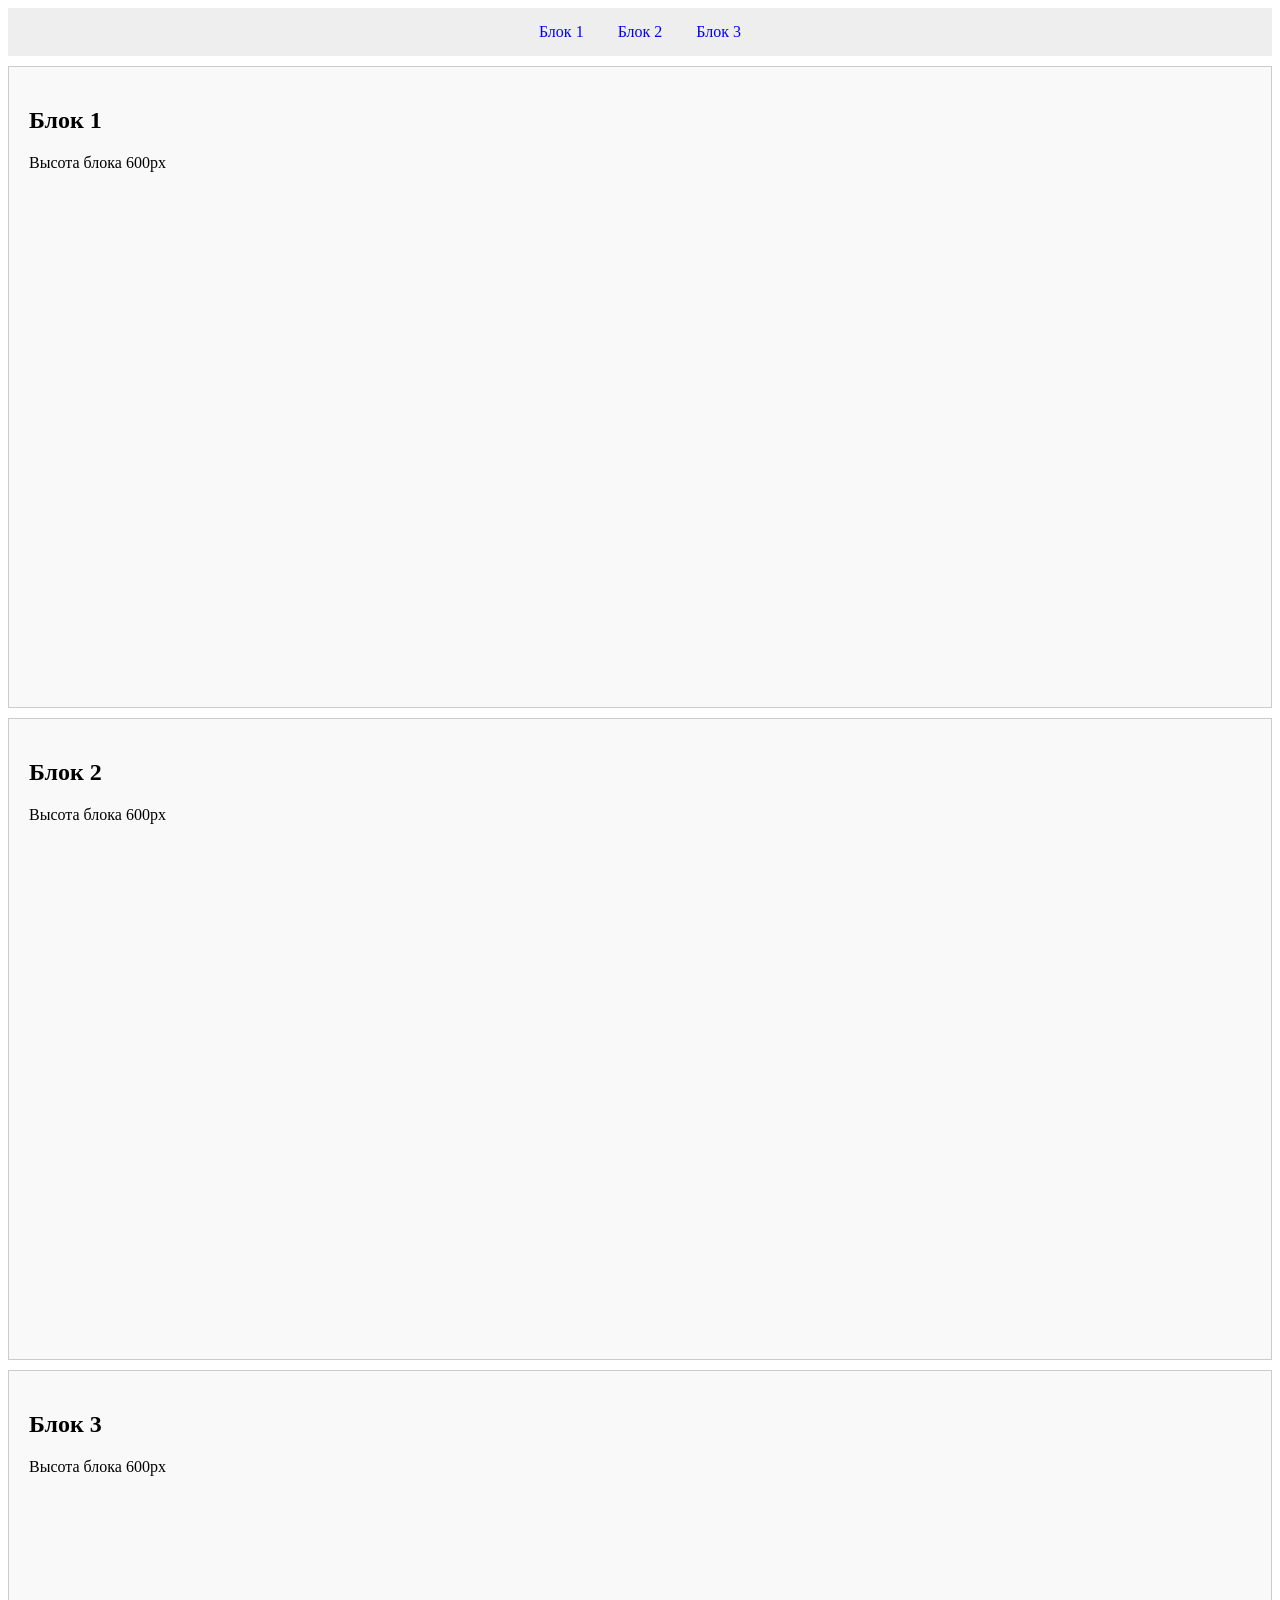
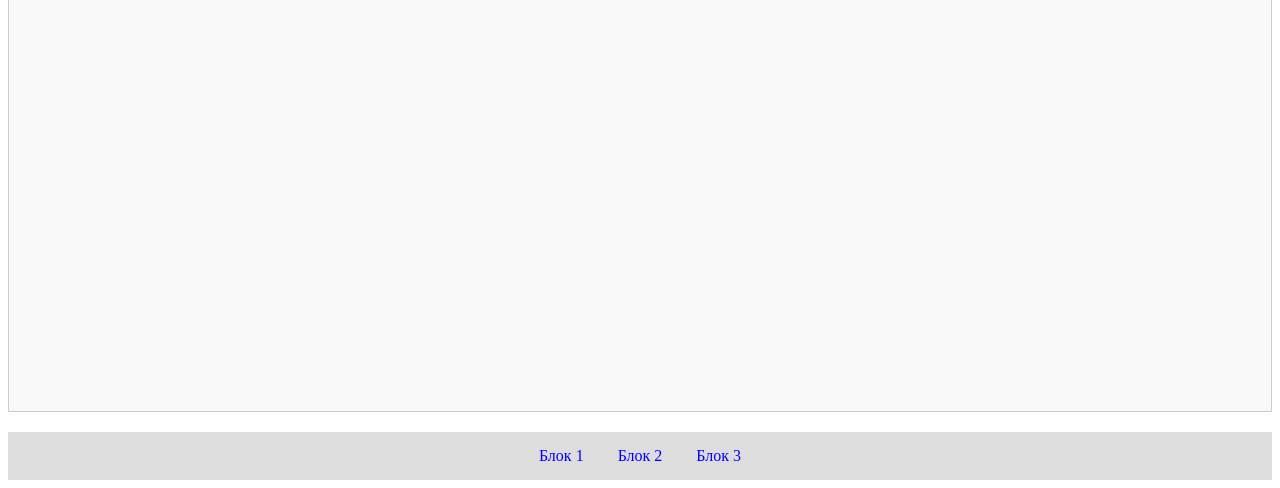
==== index.html @ f0e9894c "init project" ====
<!DOCTYPE html>
<html lang="ru">
<head>
    <meta charset="UTF-8">
    <title>Плавный скролл</title>
    <link rel="stylesheet" href="/assets/css/style.css">
</head>
<body>
    <div class="header">
        <a href="#block1">Блок 1</a>
        <a href="#block2">Блок 2</a>
        <a href="#block3">Блок 3</a>
    </div>
    <div id="block1" class="block">
        <h2>Блок 1</h2>
        <p>Высота блока 600px</p>
    </div>
    <div id="block2" class="block">
        <h2>Блок 2</h2>
        <p>Высота блока 600px</p>
    </div>
    <div id="block3" class="block">
        <h2>Блок 3</h2>
        <p>Высота блока 600px</p>
    </div>
    <div class="footer">
        <a href="#block1">Блок 1</a>
        <a href="#block2">Блок 2</a>
        <a href="#block3">Блок 3</a>
    </div>

</body>
</html>
---- assets/css/style.css ----
html {
    scroll-behavior: smooth;
}

.block {
    height: 600px;
    border: 1px solid #ccc;
    margin: 10px 0;
    padding: 20px;
    background: #f9f9f9;
}


.header, .footer {
    background: #eee;
    padding: 15px;
    text-align: center;
    position: sticky;
    top: 0;
}

.header a, .footer a {
    margin: 0 15px;
    text-decoration: none;
    color: blue;
}

.footer {
    position: static;
    background: #ddd;
    margin-top: 20px;
}
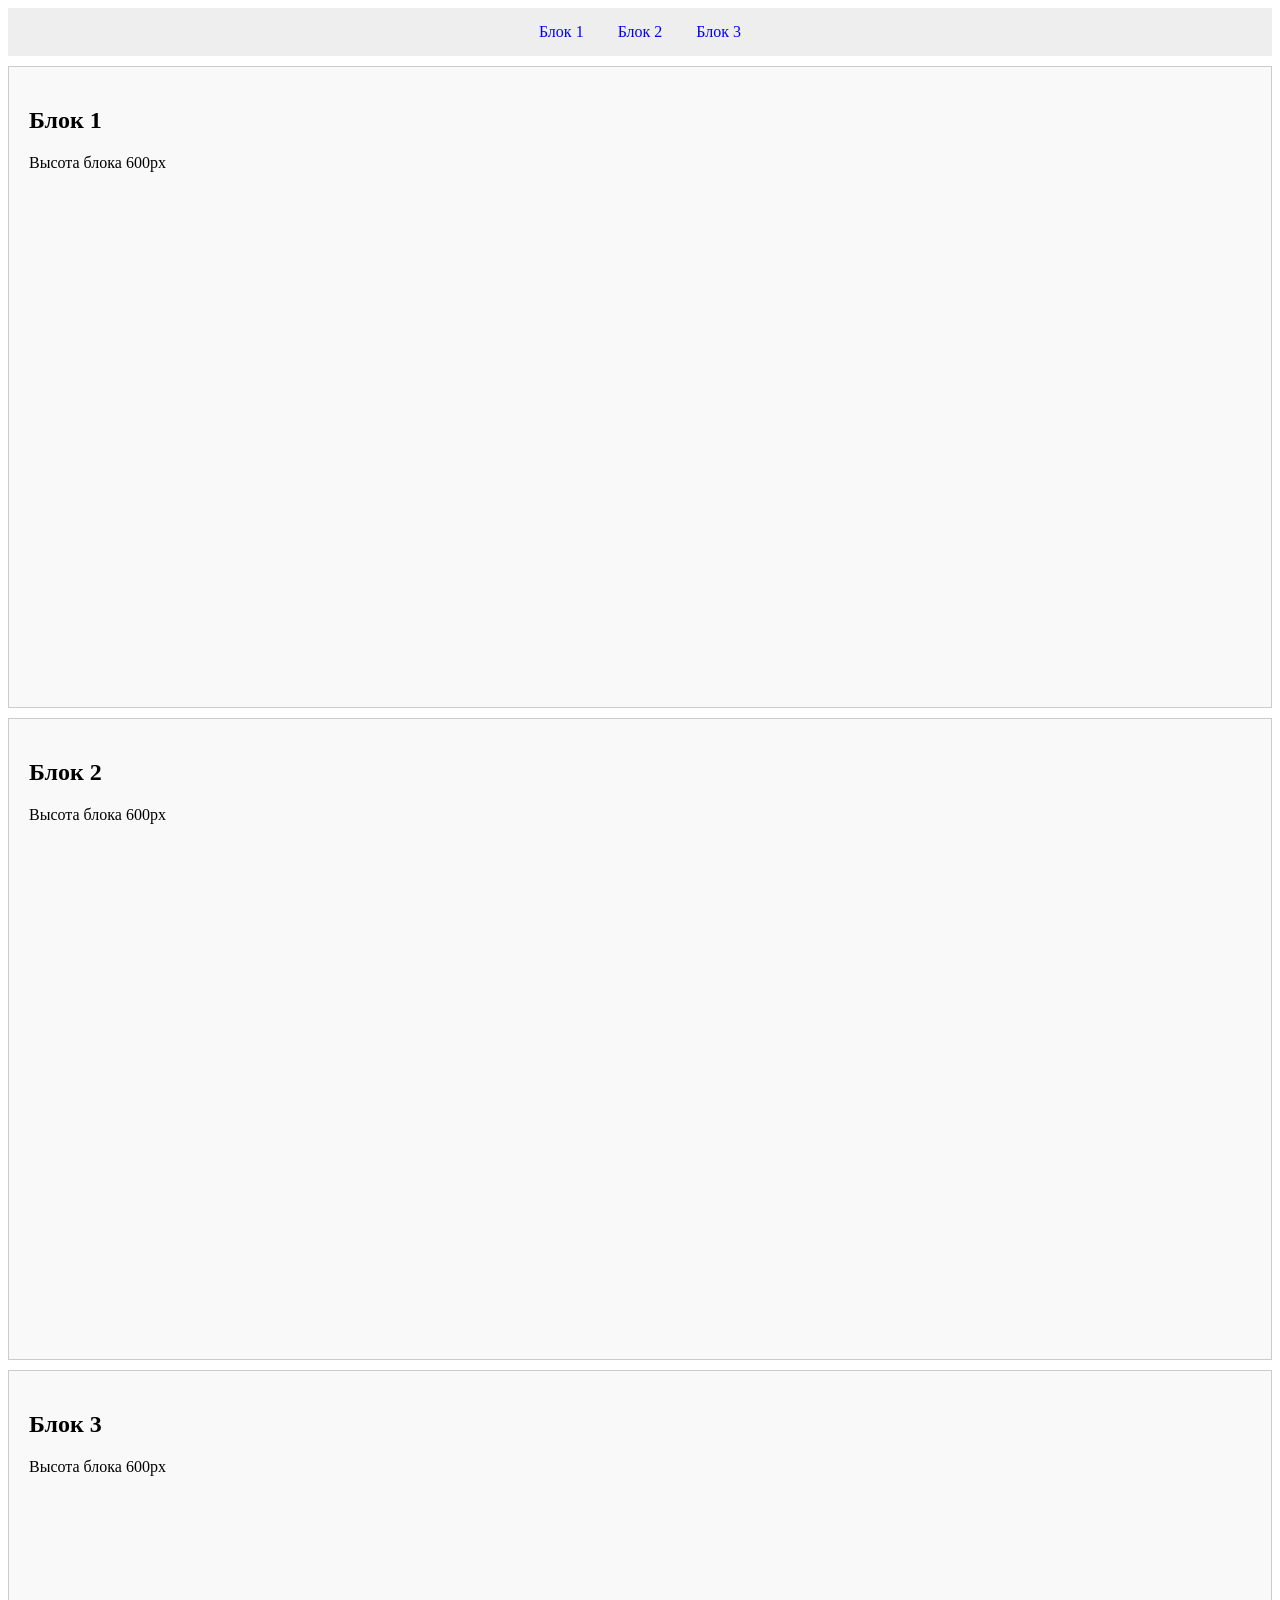
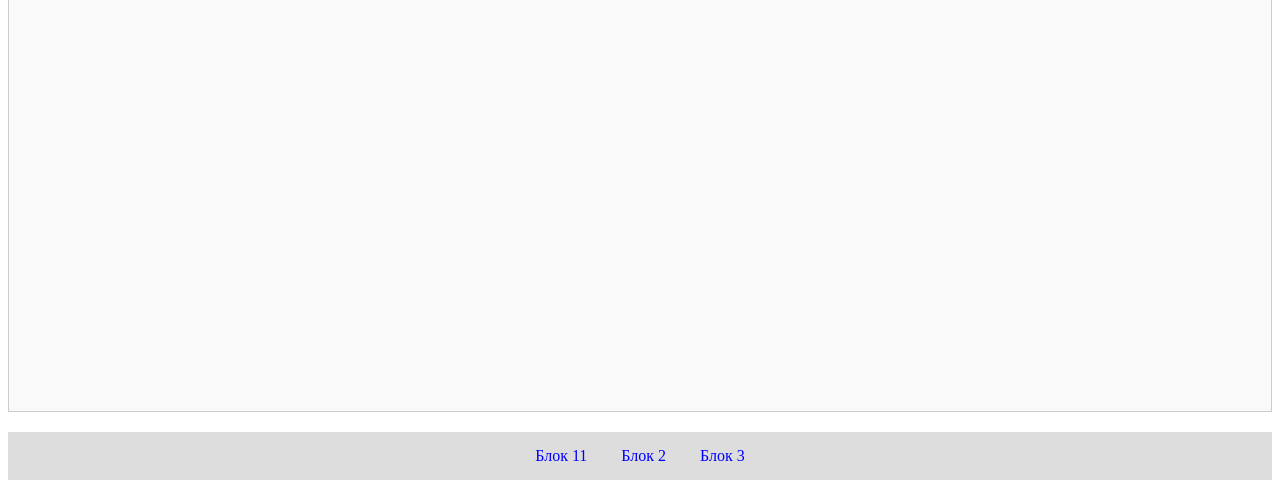
==== commit f3c01074: "change1" ====
--- a/index.html
+++ b/index.html
@@ -24,7 +24,7 @@
         <p>Высота блока 600px</p>
     </div>
     <div class="footer">
-        <a href="#block1">Блок 1</a>
+        <a href="#block1">Блок 11</a>
         <a href="#block2">Блок 2</a>
         <a href="#block3">Блок 3</a>
     </div>
